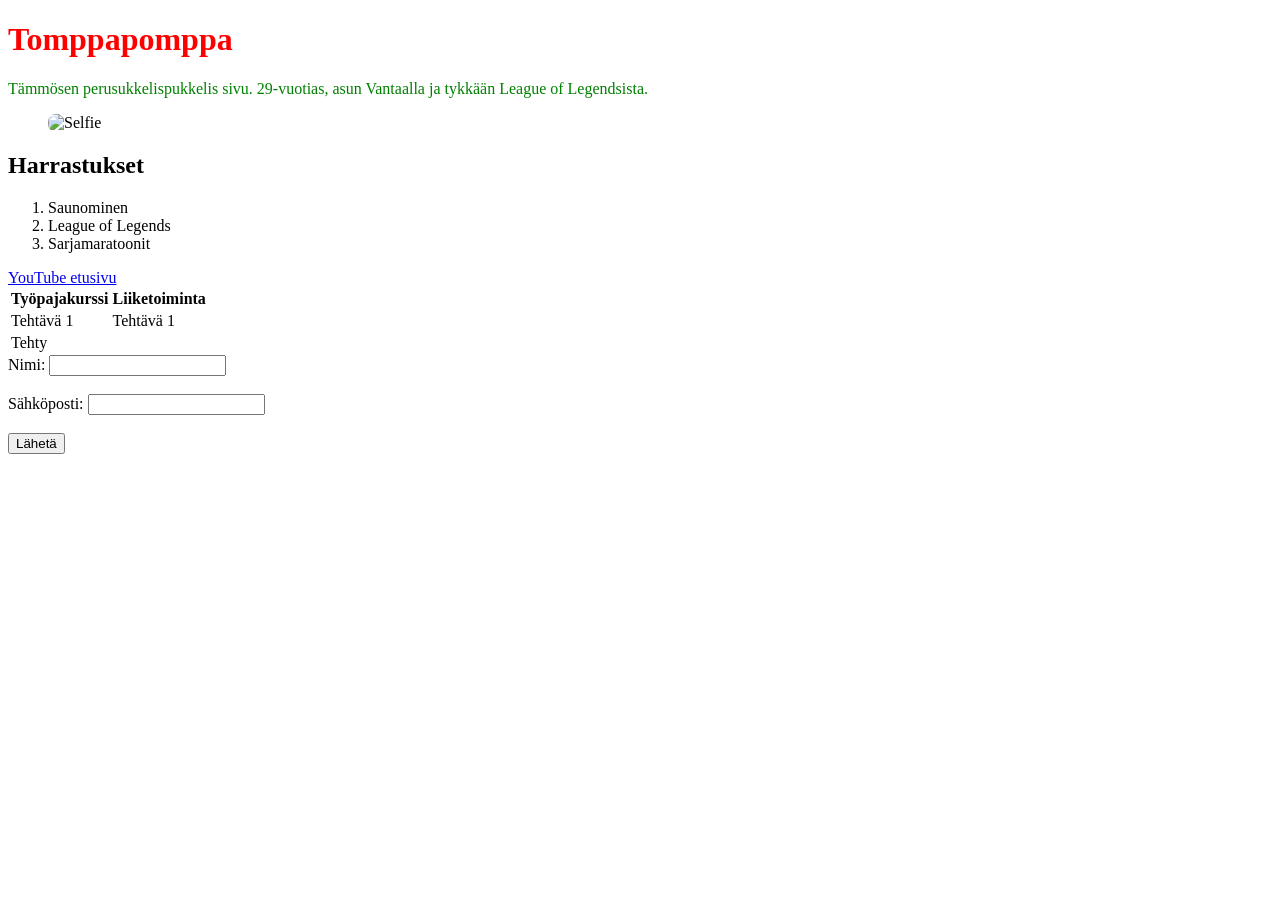
==== Advanced_CSS_Harjoitus_3/index.html @ 679df4fd "Lisätty "Kosketa" nappi" ====
<!DOCTYPE html>
<link rel="stylesheet" href="styles.css">

    <html lang="fi">

    <head>
        <title>Tonyn sivu</title> 
    </head>
    <body>
        <h1 style="color: red;">Tomppapomppa</h1>

        <p>Tämmösen perusukkelispukkelis sivu. 29-vuotias, asun Vantaalla ja tykkään League of Legendsista.</p>
        <style>  p {  color: green; } </style>

       <figure>
  <img 
    src="https://raw.githubusercontent.com/kebabtonzai-droid/Web_Sovellukset_2026_Tony/main/Kuva.jpg" 
    alt="Selfie"
    style="max-width: 200px; height: auto; border-radius: 8px;">
</figure>

    
<div class="content-box">
    <h2>Harrastukset</h2>
    <ol>
        <li>Saunominen</li>
        <li>League of Legends</li>
        <li>Sarjamaratoonit</li>
    </ol>
   
</div>



    <a href="https://www.youtube.com/">YouTube etusivu</a>



    <table>
    <tr>
        <th>Työpajakurssi</th>
        <th>Liiketoiminta </th>
    </tr>
    <tr>
        <td>Tehtävä 1</td>
        <td>Tehtävä 1</td>
    </tr>
    <tr>
        <td>Tehty</td>
        <td></td>
    </tr>

    </table>

    <form>
     <label for="name">Nimi:</label>
    <input type="text" id="name" name="nimi"><br><br>
    <label for="Sähköposti">Sähköposti:</label>
    <input type="Email" id="Sähköposti" name="Sähköposti"><br><br>
    <input type="Submit" value="Lähetä">
    </form>


        </body>
           </html>
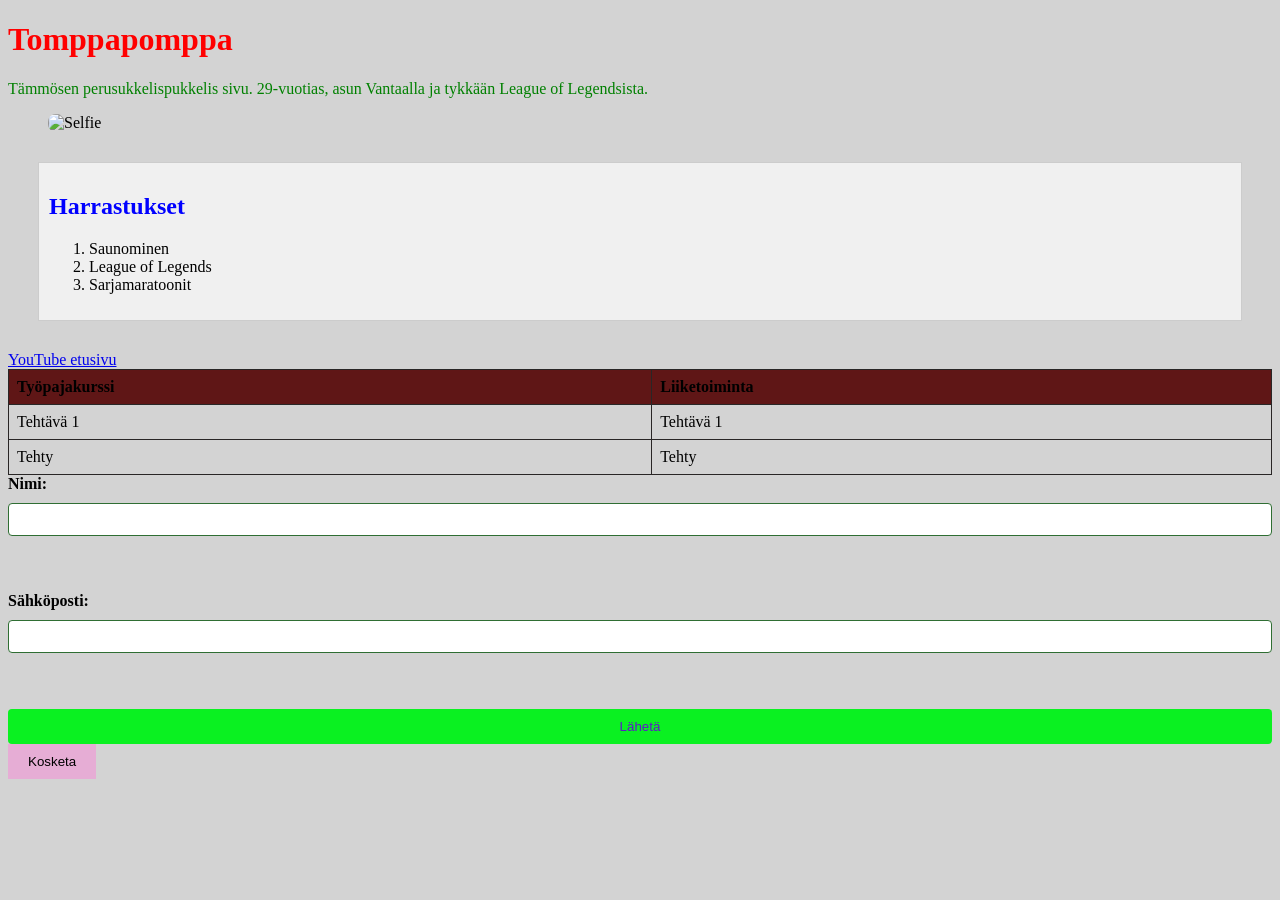
==== commit 0dea176b: ""Kosketa" nappi" ====
--- a/Advanced_CSS_Harjoitus_3/index.html
+++ b/Advanced_CSS_Harjoitus_3/index.html
@@ -47,7 +47,7 @@
     </tr>
     <tr>
         <td>Tehty</td>
-        <td></td>
+        <td>Tehty</td>
     </tr>
 
     </table>
@@ -62,4 +62,7 @@
 
 
         </body>
+
+        <button class="transition-button">Kosketa</button>
+
            </html>
--- a/Advanced_CSS_Harjoitus_3/styles.css
+++ b/Advanced_CSS_Harjoitus_3/styles.css
@@ -0,0 +1,73 @@
+h2 {
+  color: blue; }
+
+  body {
+      background-color: lightgray; }
+    
+    h1 {
+      font-size: 2em; }
+
+
+      .content-box {
+  padding: 10px;
+  margin: 30px;
+  background-color: #f0f0f0;
+  border: 1px solid #ccc;
+}
+
+
+table {
+      width: 100%;
+      border-collapse: collapse;
+    }
+    
+    th, td {
+      border: 1px solid #292626;
+      padding: 8px;
+      text-align: left;
+    }
+    
+    th {
+      background-color: #5f1616;
+    }
+    
+    form {
+      display: flex;
+      flex-direction: column;
+      gap: 10px;
+    }
+    
+    label {
+      font-weight: bold;
+    }
+    
+    input[type="text"], input[type="email"] {
+      padding: 8px;
+      border: 1px solid #2f6e33;
+      border-radius: 4px;
+    }
+    
+    input[type="submit"] {
+      background-color: #0af121;
+      color: rgb(93, 26, 201);
+      padding: 10px;
+      border: none;
+      border-radius: 4px;
+      cursor: pointer;
+    }
+    
+    input[type="submit"]:hover {
+      background-color: #530d50;
+    }
+
+    .transition-button {
+        background-color: rgb(230, 173, 213);
+        padding: 10px 20px;
+        border: none;
+        cursor: pointer;
+        transition: background-color 0.3s ease;
+      }
+      
+      .transition-button:hover {
+        background-color: rgb(128, 240, 171);
+      }
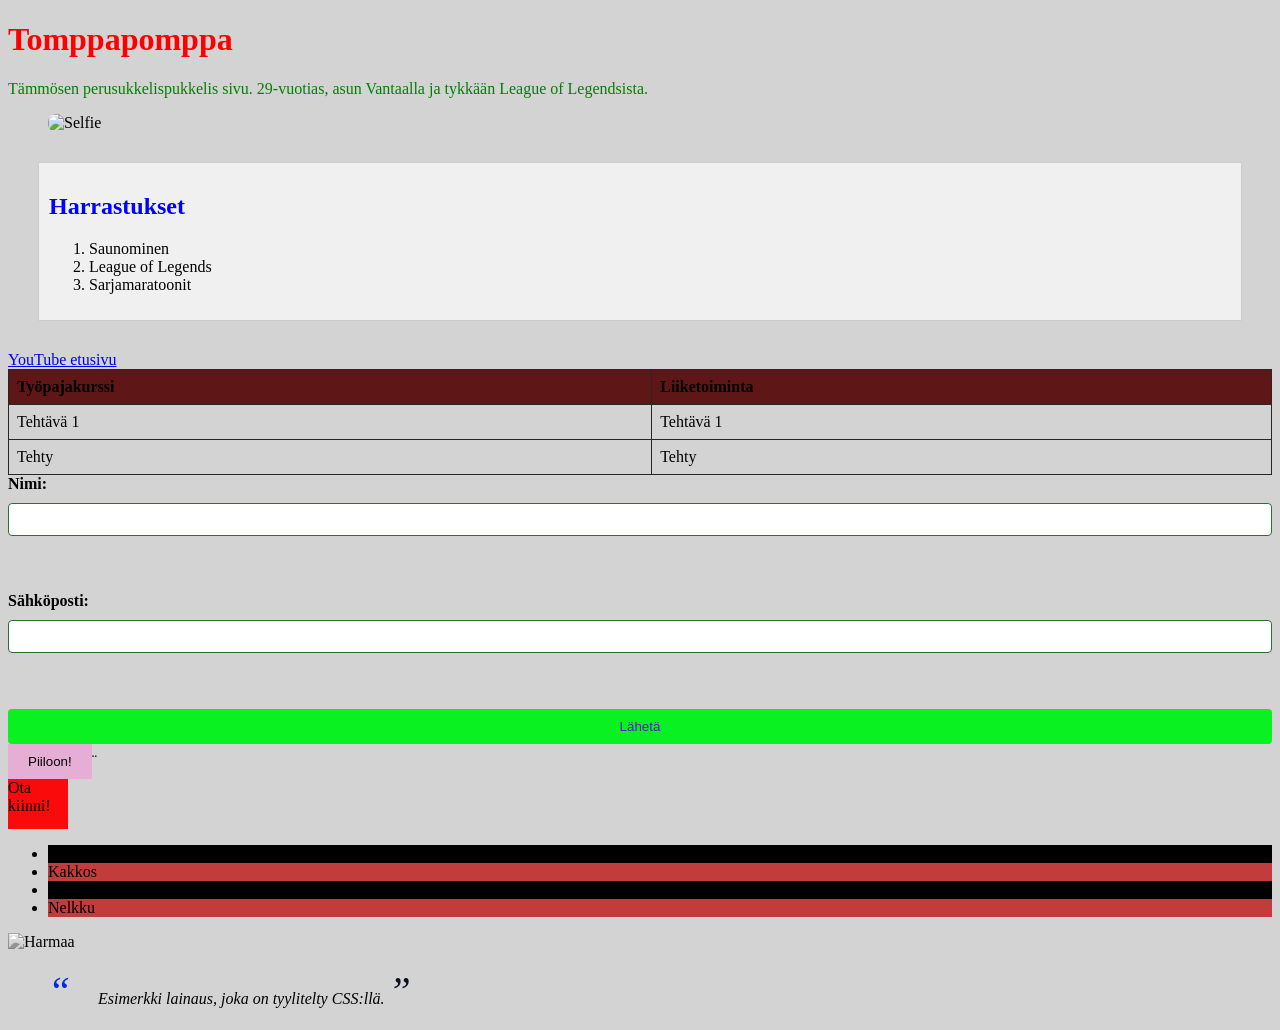
==== commit c5a7f9f3: "Task 1-5, Harjoitus 3" ====
--- a/Advanced_CSS_Harjoitus_3/index.html
+++ b/Advanced_CSS_Harjoitus_3/index.html
@@ -62,7 +62,30 @@
 
 
         </body>
+        
 
-        <button class="transition-button">Kosketa</button>
+
+        <button class="transition-button">Piiloon!</button>¨
+
+        <div class="animation-box">Ota kiinni!</div>
+
+
+        <ul class="pseudo-list">
+        <li>Ykkös</li>
+        <li>Kakkos</li>
+        <li>Kookke</li>
+        <li>Nelkku</li>
+      </ul>
+
+<img src="https://raw.githubusercontent.com/kebabtonzai-droid/Web_Sovellukset_2026_Tony/main/c6ab187f9aa20d73061bea44d1eb4ce667a28aca_hq.jpg" 
+alt="Harmaa" 
+class="filter-image">
+
+
+<blockquote class="quote">
+        Esimerkki lainaus, joka on tyylitelty CSS:llä.
+        
+      </blockquote>
+
 
            </html>
--- a/Advanced_CSS_Harjoitus_3/styles.css
+++ b/Advanced_CSS_Harjoitus_3/styles.css
@@ -60,6 +60,8 @@
       background-color: #530d50;
     }
 
+
+  
     .transition-button {
         background-color: rgb(230, 173, 213);
         padding: 10px 20px;
@@ -70,4 +72,64 @@
       
       .transition-button:hover {
         background-color: rgb(128, 240, 171);
+      }
+
+      .animation-box {
+        width: 60px;
+        height: 50px;
+        background-color: rgb(250, 10, 10);
+        position: relative;
+        animation: move 0.8s infinite alternate;
+      }
+      
+      @keyframes move {
+        from {
+          left: 0;
+        }
+        to {
+          left: 1600px;
+        }
+      }
+
+      .pseudo-list li:nth-child(odd) {
+        background-color: rgb(0, 0, 0);
+      }
+      
+      .pseudo-list li:nth-child(even) {
+        background-color: rgb(194, 60, 60);
+      }
+
+      .filter-image {
+        filter: grayscale(100%);
+        transition: filter 0.3s ease;
+      }
+      
+      .filter-image:hover {
+        filter: grayscale(0%);
+      }
+
+      .quote {
+        position: relative;
+        padding-left: 50px;
+        font-style: italic;
+      }
+      
+      .quote::before {
+        content: '“';
+        font-size: 40px;
+        position: absolute;
+        left: 0;
+        top: 0;
+        color: rgb(3, 42, 219);
+      }
+
+       .quote::after
+      {
+        content: '”';
+        font-size: 40px;
+        position: relative;
+        right: 0;
+        bottom: 0;
+        color: rgb(12, 15, 29);
+      
       }
